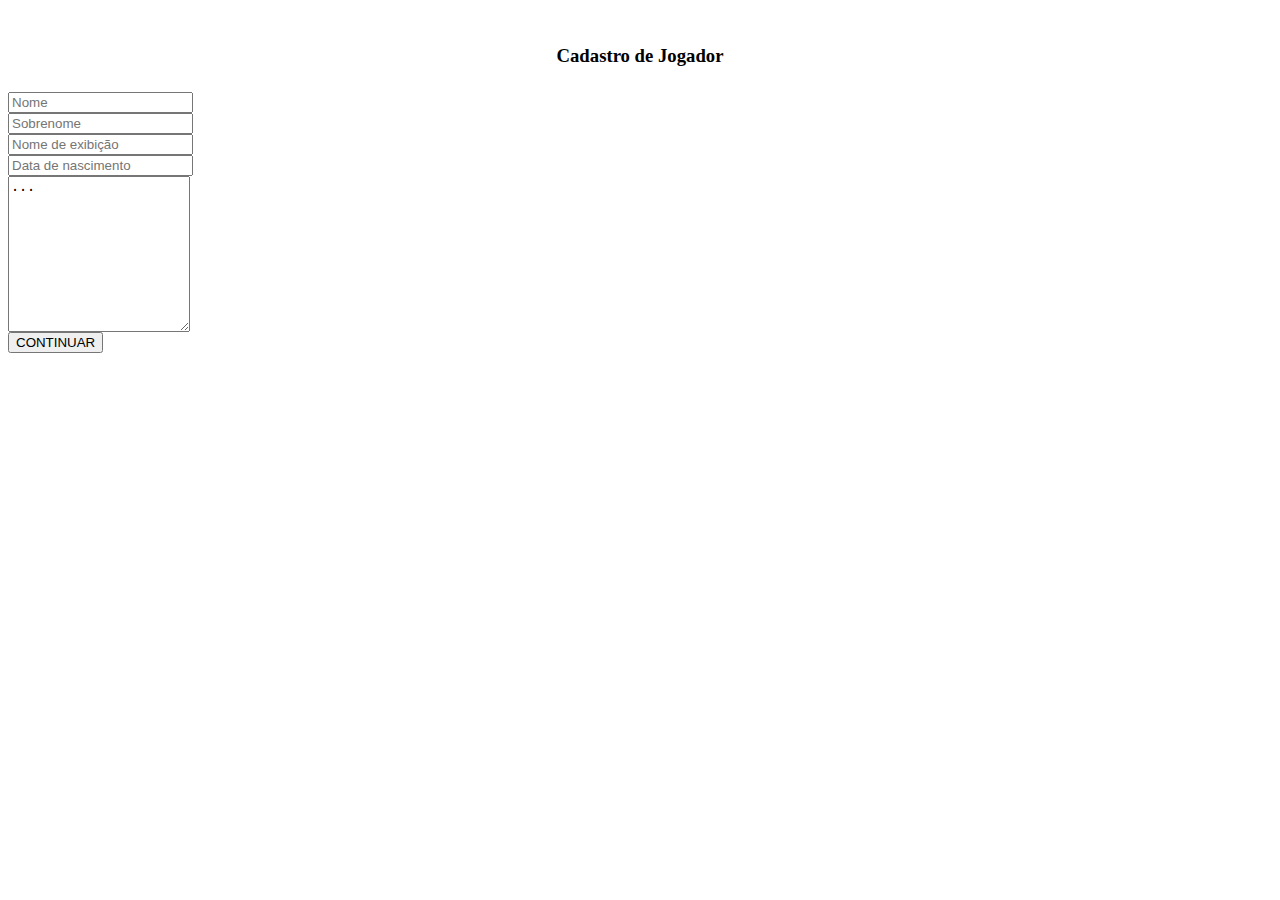
==== web/src/main/resources/templates/index.html @ ae7b0dff "Com módulos." ====
<html xmlns:th="http://www.thymeleaf.org">
<head>
    <link rel="stylesheet" href="webjars/bootstrap/3.3.7-1/css/bootstrap.min.css"
          th:href="@{webjars/bootstrap/3.3.7-1/css/bootstrap.min.css}"/>
    <link rel="stylesheet" href="webjars/bootstrap/3.3.7-1/css/bo.min.css"
          th:href="@{webjars/bootstrap/3.3.7-1/css/bootstrap.min.css}"/>
</head>
<body>

<!--<div th:unless="${#lists.isEmpty(clubs)}">-->

<!--<th:block th:each="club : ${clubs}">-->

<!--<tr>-->
<!--<td th:text="${club.name}"></td>-->
<!--</tr>-->

<!--<tr>-->
<!--<td th:text="${club.mascot}">...</td>-->
<!--</tr>-->
<!--<br/>-->
<!--</th:block>-->
<!--</div>-->

<div class="container">
    <div class="col-md-12">
        <div class="col-md-6 col-md-offset-3">
            <div class="form-area">
                <form th:action="@{/insert_player}" th:object="${player}" method="post">
                    <br style="clear:both">
                    <h3 style="margin-bottom: 25px; text-align: center;">Cadastro de Jogador</h3>

                    <div class="form-group">
                        <input type="text" class="form-control" id="firstName"
                               th:field="*{firstName}" placeholder="Nome"/>
                    </div>

                    <div class="form-group">
                        <input type="text" class="form-control" id="lastName"
                               th:field="*{lastName}" placeholder="Sobrenome"/>
                    </div>

                    <div class="form-group">
                        <input type="text" class="form-control" id="displayName"
                               th:field="*{displayName}" placeholder="Nome de exibição"/>
                    </div>

                    <div class="form-group">
                        <input type="text" class="form-control" id="birthDate"
                               th:field="*{birthDate}" placeholder="Data de nascimento"/>
                    </div>

                    <div class="form-group">
                        <textarea class="form-control" th:field="*{biography}"
                                  placeholder="Biografia" maxlength="1000" rows="10">...</textarea>
                    </div>

                    <button type="submit" class="btn btn-primary" id="btn-send">
                        CONTINUAR
                    </button>


                    <!--<button type="button" id="submit" name="submit"-->
                    <!--class="btn btn-primary pull-right">Submit Form-->
                    <!--</button>-->
                    </br>
                </form>
            </div>
        </div>
    </div>
</div>

<script src="webjars/jquery/2.1.4/jquery.min.js"></script>
<script src="form.js"></script>
</body>
</html>
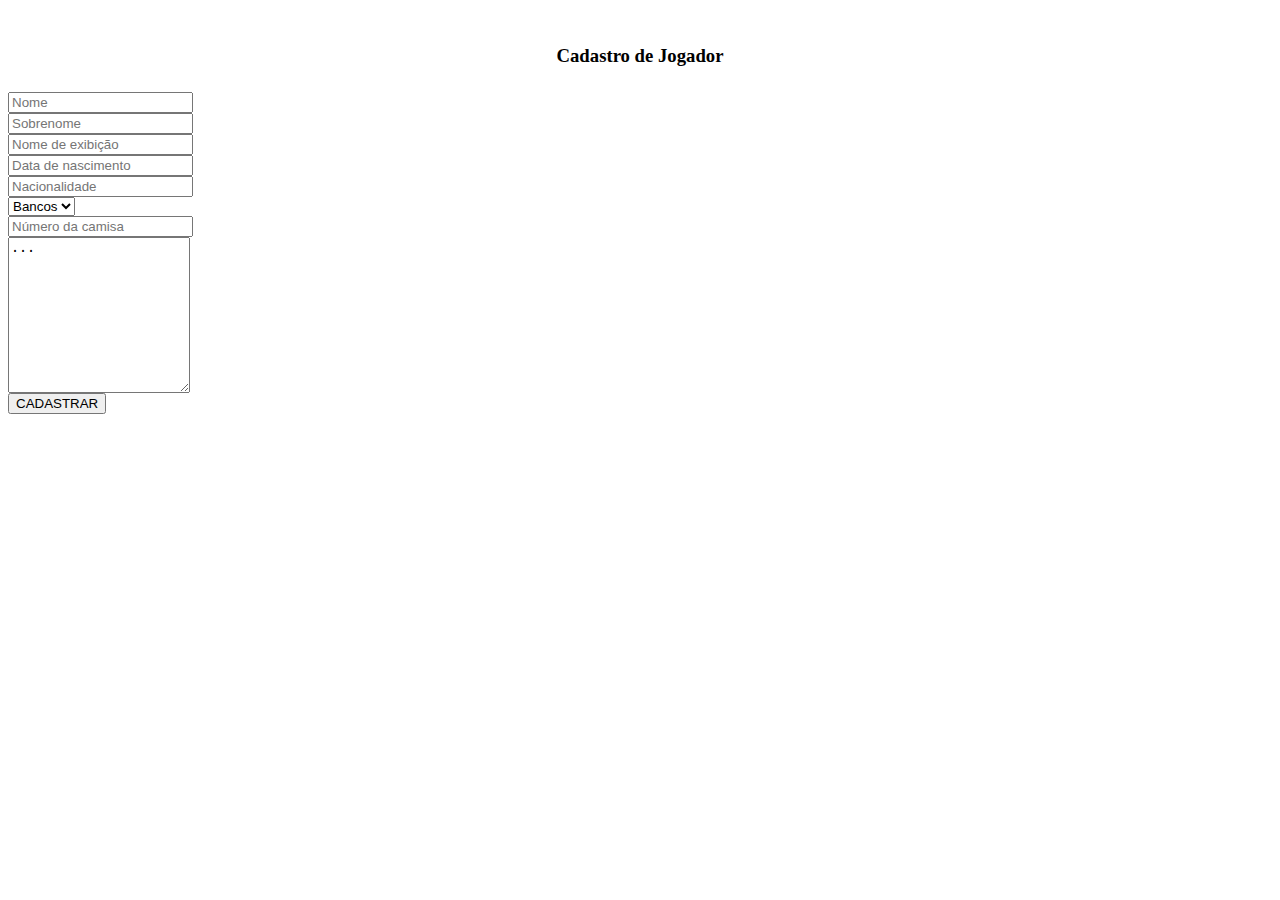
==== commit 3157c512: "Implementação de classes para utilizar DTO como resposta das chamadas da API." ====
--- a/web/src/main/resources/templates/index.html
+++ b/web/src/main/resources/templates/index.html
@@ -51,12 +51,32 @@
                     </div>
 
                     <div class="form-group">
+                        <input type="text" class="form-control" id="nationality"
+                               th:field="*{nationality}" placeholder="Nacionalidade"/>
+                    </div>
+
+                    <div  class="form-group">
+                        <select class="form-control" id="bankInput"
+                                th:field="*{positionEnum}">
+                            <option th:each="position : ${T(brasileirao.api.enums.PositionEnum).values()}"
+                                    th:value="${position}" th:text="${position.positionName}">Bancos
+                            </option>
+                        </select>
+                    </div>
+
+                    <div class="form-group">
+                        <input type="text" class="form-control" id="number"
+                               th:field="*{number}" placeholder="Número da camisa"/>
+                    </div>
+
+
+                    <div class="form-group">
                         <textarea class="form-control" th:field="*{biography}"
                                   placeholder="Biografia" maxlength="1000" rows="10">...</textarea>
                     </div>
 
                     <button type="submit" class="btn btn-primary" id="btn-send">
-                        CONTINUAR
+                        CADASTRAR
                     </button>
 
 
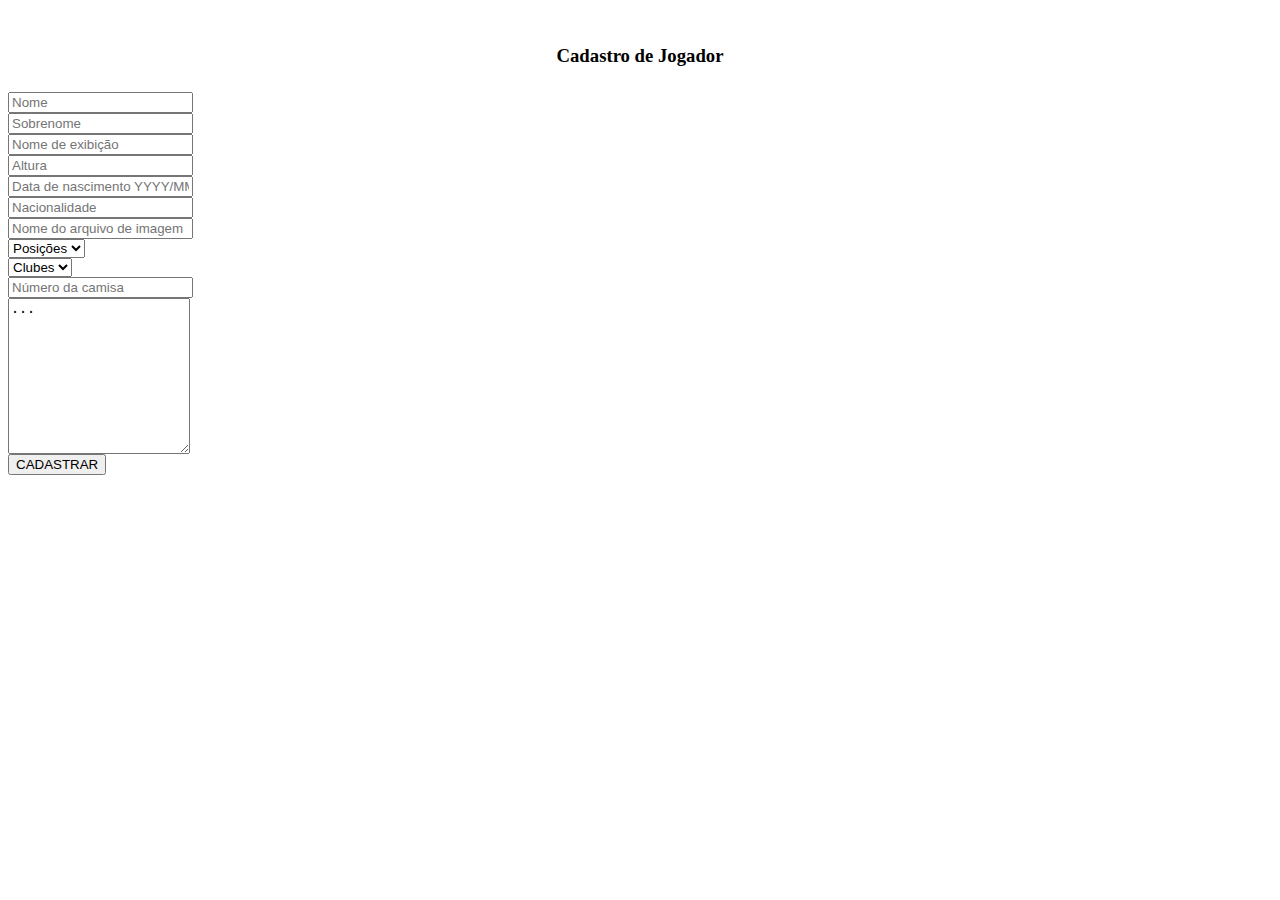
==== commit 72feebe0: "Página de cadastro de jogador tem o funcionamento básico. Tirados métodos "addLink" do Controller e " ====
--- a/web/src/main/resources/templates/index.html
+++ b/web/src/main/resources/templates/index.html
@@ -6,21 +6,6 @@
           th:href="@{webjars/bootstrap/3.3.7-1/css/bootstrap.min.css}"/>
 </head>
 <body>
-
-<!--<div th:unless="${#lists.isEmpty(clubs)}">-->
-
-<!--<th:block th:each="club : ${clubs}">-->
-
-<!--<tr>-->
-<!--<td th:text="${club.name}"></td>-->
-<!--</tr>-->
-
-<!--<tr>-->
-<!--<td th:text="${club.mascot}">...</td>-->
-<!--</tr>-->
-<!--<br/>-->
-<!--</th:block>-->
-<!--</div>-->
 
 <div class="container">
     <div class="col-md-12">
@@ -46,8 +31,13 @@
                     </div>
 
                     <div class="form-group">
+                        <input type="text" class="form-control" id="height"
+                               th:field="*{height}" placeholder="Altura"/>
+                    </div>
+
+                    <div class="form-group">
                         <input type="text" class="form-control" id="birthDate"
-                               th:field="*{birthDate}" placeholder="Data de nascimento"/>
+                               th:field="*{birthDate}" placeholder="Data de nascimento YYYY/MM/DD"/>
                     </div>
 
                     <div class="form-group">
@@ -55,11 +45,25 @@
                                th:field="*{nationality}" placeholder="Nacionalidade"/>
                     </div>
 
-                    <div  class="form-group">
-                        <select class="form-control" id="bankInput"
+                    <div class="form-group">
+                        <input type="text" class="form-control" id="photo"
+                               th:field="*{photo}" placeholder="Nome do arquivo de imagem"/>
+                    </div>
+
+                    <div class="form-group">
+                        <select class="form-control" id="positionInput"
                                 th:field="*{positionEnum}">
                             <option th:each="position : ${T(brasileirao.api.enums.PositionEnum).values()}"
-                                    th:value="${position}" th:text="${position.positionName}">Bancos
+                                    th:value="${position}" th:text="${position.positionName}">
+                                Posições
+                            </option>
+                        </select>
+                    </div>
+
+                    <div class="form-group">
+                        <select class="form-control" id="clubInput" th:field="*{actualClubId}">
+                            <option th:each="club : ${clubs}" th:value="${club.id}"
+                                    th:text="${club.name}"> Clubes
                             </option>
                         </select>
                     </div>
@@ -72,7 +76,7 @@
 
                     <div class="form-group">
                         <textarea class="form-control" th:field="*{biography}"
-                                  placeholder="Biografia" maxlength="1000" rows="10">...</textarea>
+                                  placeholder="Biografia" maxlength="100000" rows="10">...</textarea>
                     </div>
 
                     <button type="submit" class="btn btn-primary" id="btn-send">
